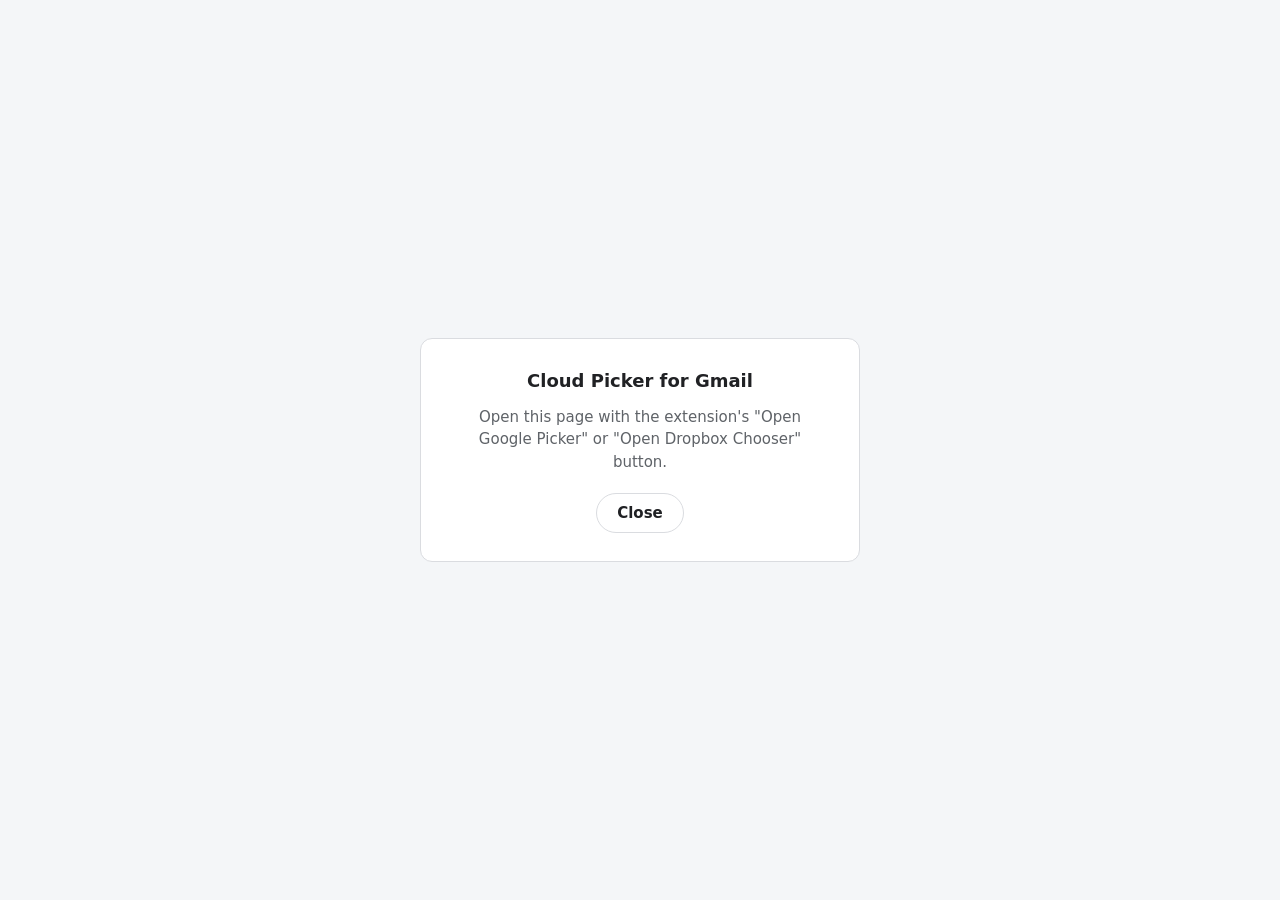
==== index.html @ 98feb8e9 "Hosted Google Picker / Dropbox Chooser page Static page opened by the Cloud Picker for Gmail extensi" ====
<!doctype html>
<html lang="en">
<head>
  <meta charset="utf-8">
  <meta name="viewport" content="width=device-width, initial-scale=1">
  <meta name="robots" content="noindex">
  <title>Cloud Picker for Gmail</title>
  <link rel="stylesheet" href="style.css">
</head>
<body>
  <!--
    The hosted half of the "official picker" feature of the Cloud Picker for
    Gmail browser extension. The extension opens this page in its own window with
    #session=<nonce>&provider=<googledrive|dropbox>. Opened any other way, it does
    nothing. It holds no secrets: everything it needs comes from the extension.
  -->
  <main class="card" id="app">
    <h1 id="title">Cloud Picker for Gmail</h1>
    <p id="status" role="status" aria-live="polite">Connecting to the extension…</p>
    <div class="actions">
      <button id="chooseBtn" type="button" class="primary" hidden>Choose files</button>
      <button id="cancelBtn" type="button" hidden>Cancel</button>
    </div>
  </main>
  <script src="picker.js"></script>
</body>
</html>
---- style.css ----
:root {
  color-scheme: light dark;
  --bg: #f4f6f8;
  --card: #ffffff;
  --text: #202124;
  --muted: #5f6368;
  --border: #dadce0;
  --accent: #0b57d0;
  --accent-text: #ffffff;
}

@media (prefers-color-scheme: dark) {
  :root {
    --bg: #1f2125;
    --card: #2a2d33;
    --text: #e8eaed;
    --muted: #9aa0a6;
    --border: #3c4043;
    --accent: #8ab4f8;
    --accent-text: #1f2125;
  }
}

* { box-sizing: border-box; }

html, body {
  margin: 0;
  height: 100%;
  background: var(--bg);
  color: var(--text);
  font: 15px/1.5 "Segoe UI", system-ui, -apple-system, Roboto, sans-serif;
}

body {
  display: flex;
  align-items: center;
  justify-content: center;
  padding: 24px;
}

.card {
  width: min(440px, 100%);
  padding: 28px 32px;
  background: var(--card);
  border: 1px solid var(--border);
  border-radius: 12px;
  text-align: center;
}

h1 {
  margin: 0 0 12px;
  font-size: 18px;
  font-weight: 600;
}

#status {
  margin: 0;
  color: var(--muted);
  min-height: 1.5em;
}

.actions {
  display: flex;
  gap: 12px;
  justify-content: center;
  margin-top: 20px;
}

.actions:empty { display: none; }

button {
  min-height: 40px;
  padding: 0 20px;
  border: 1px solid var(--border);
  border-radius: 20px;
  background: transparent;
  color: var(--text);
  font: inherit;
  font-weight: 600;
  cursor: pointer;
}

button.primary {
  background: var(--accent);
  border-color: var(--accent);
  color: var(--accent-text);
}

button:focus-visible {
  outline: 3px solid var(--accent);
  outline-offset: 2px;
}

button[hidden] { display: none; }
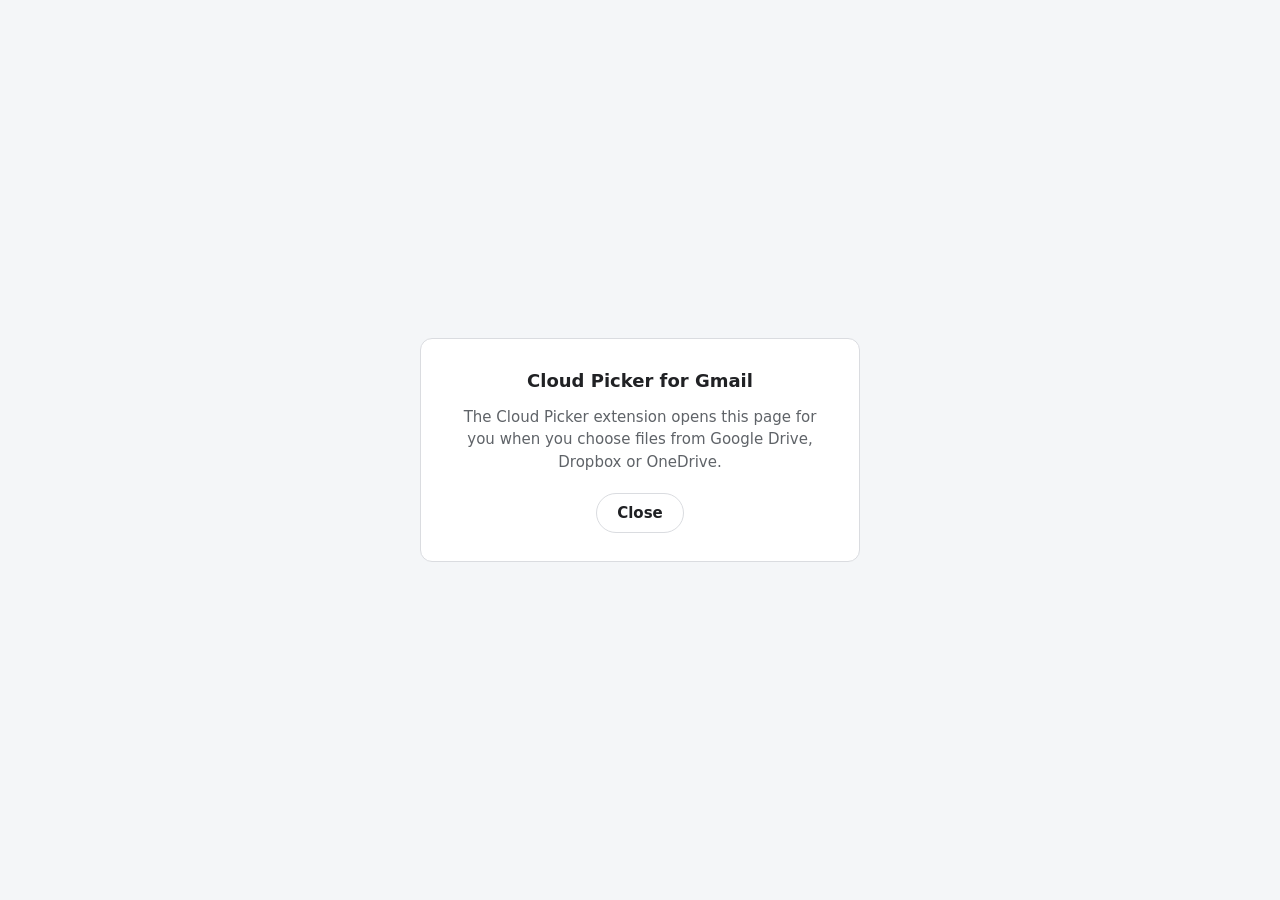
==== commit 8d2e65ad: "Add the OneDrive File Picker v8 with its own Microsoft sign-in The page signs in to Microsoft by its" ====
--- a/index.html
+++ b/index.html
@@ -11,17 +11,22 @@
   <!--
     The hosted half of the "official picker" feature of the Cloud Picker for
     Gmail browser extension. The extension opens this page in its own window with
-    #session=<nonce>&provider=<googledrive|dropbox>. Opened any other way, it does
-    nothing. It holds no secrets: everything it needs comes from the extension.
+    #session=<nonce>&provider=<googledrive|dropbox|onedrive>. Opened any other
+    way, it does nothing. It holds no secrets: everything it needs comes from the
+    extension. For OneDrive it also signs in to Microsoft, which sends the answer
+    back to this same address, in the URL fragment.
   -->
   <main class="card" id="app">
     <h1 id="title">Cloud Picker for Gmail</h1>
     <p id="status" role="status" aria-live="polite">Connecting to the extension…</p>
+    <p id="detail" class="detail" hidden></p>
     <div class="actions">
       <button id="chooseBtn" type="button" class="primary" hidden>Choose files</button>
       <button id="cancelBtn" type="button" hidden>Cancel</button>
     </div>
   </main>
+  <!-- Microsoft's OneDrive picker, filling the window once it is ready. -->
+  <div id="msFrameHost" class="frame-host" inert></div>
   <script src="picker.js"></script>
 </body>
 </html>
--- a/style.css
+++ b/style.css
@@ -92,3 +92,37 @@
 }
 
 button[hidden] { display: none; }
+
+/* Microsoft's error code and message, when a sign-in fails. */
+.detail {
+  margin: 12px 0 0;
+  color: var(--muted);
+  font-size: 13px;
+  overflow-wrap: anywhere;
+}
+
+.detail[hidden] { display: none; }
+
+/*
+ * The OneDrive picker's iframe fills the window. Until the picker reports in it
+ * is transparent and `inert` (no clicks, no focus, hidden from screen readers),
+ * so the card above shows through, but it is laid out and rendered all along:
+ * a display:none or visibility:hidden frame may be throttled by the browser,
+ * and the picker must finish loading in order to report in at all.
+ */
+.frame-host {
+  position: fixed;
+  inset: 0;
+  opacity: 0;
+}
+
+.frame-host iframe {
+  display: block;
+  width: 100%;
+  height: 100%;
+  border: 0;
+  background: #ffffff;
+}
+
+body.frame-ready .frame-host { opacity: 1; }
+body.frame-ready .card { display: none; }
